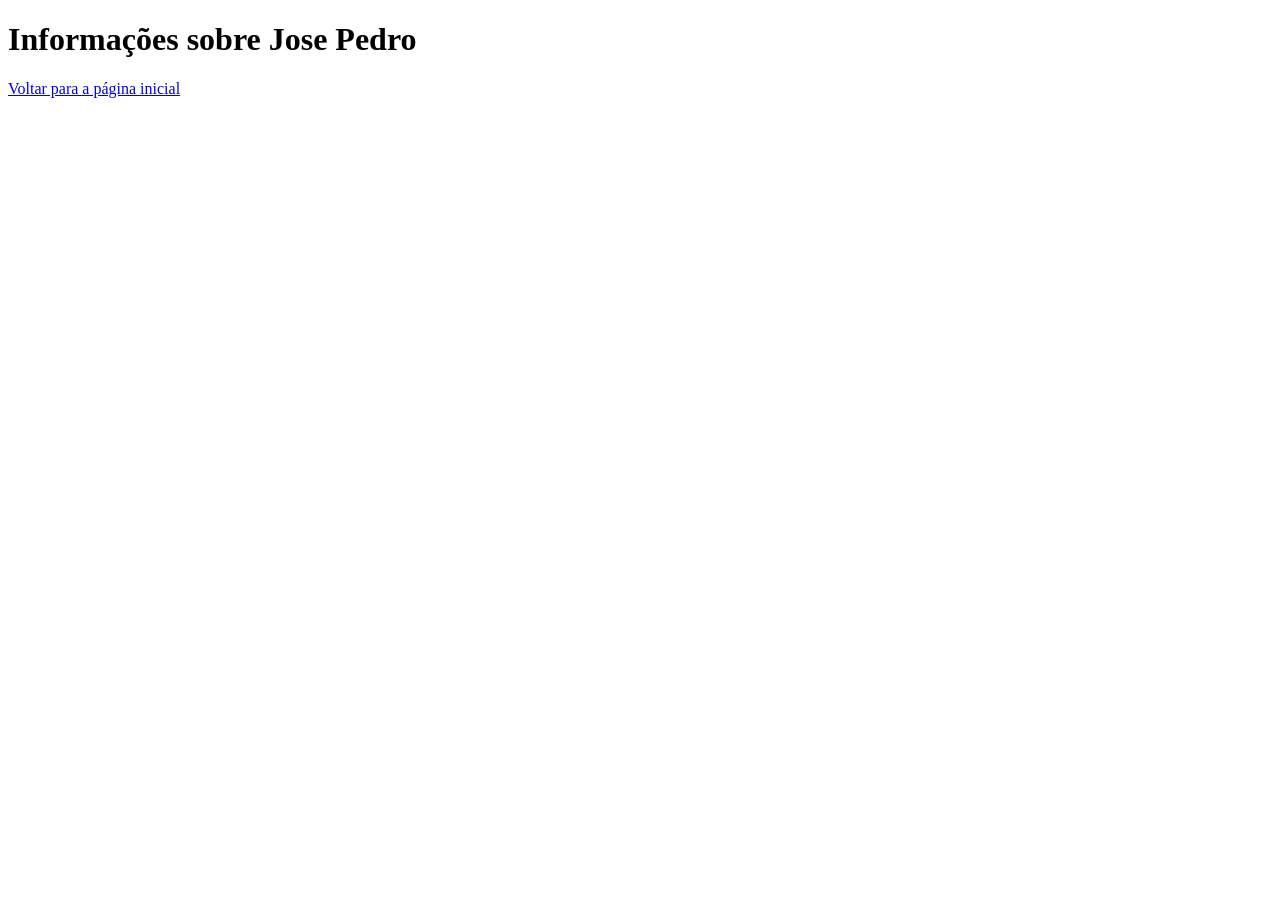
==== josepedro.html @ 90cce4a6 "Atualizacao do menu. close #1" ====
<!DOCTYPE html>
<html lang="pt-br">
<head>
    <meta charset="UTF-8">
    <meta name="viewport" content="width=device-width, initial-scale=1.0">
    <title>Luciano Coelho</title>
</head>
<body>
    <h1>Informações sobre Jose Pedro</h1>
    
   
    <a href="index.html">Voltar para a página inicial</a>
</body>
</html>
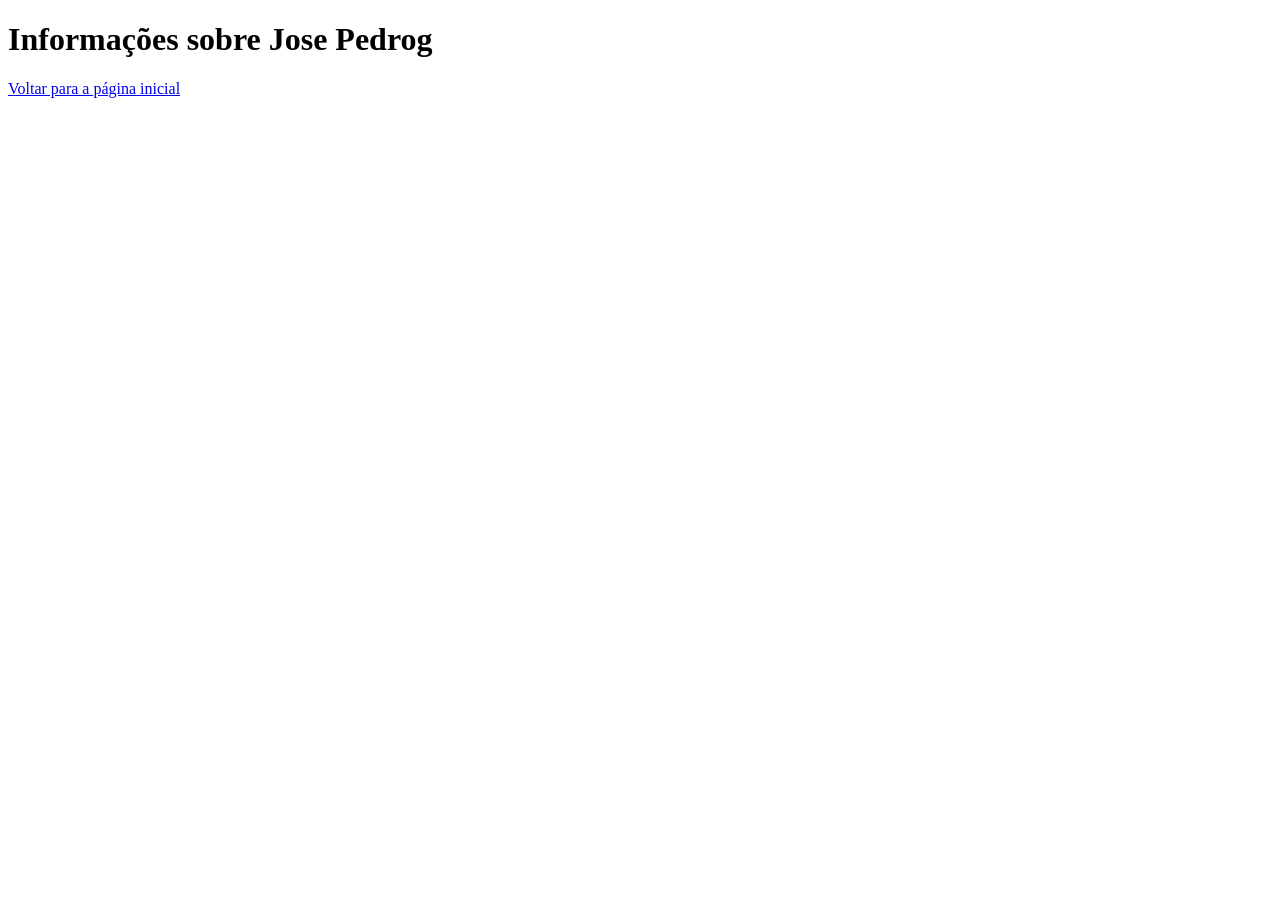
==== commit fbedfd5f: "Atualizado link de vendas internet durante a existência de stash" ====
--- a/josepedro.html
+++ b/josepedro.html
@@ -6,7 +6,7 @@
     <title>Luciano Coelho</title>
 </head>
 <body>
-    <h1>Informações sobre Jose Pedro</h1>
+    <h1>Informações sobre Jose Pedrog</h1>
     
    
     <a href="index.html">Voltar para a página inicial</a>
